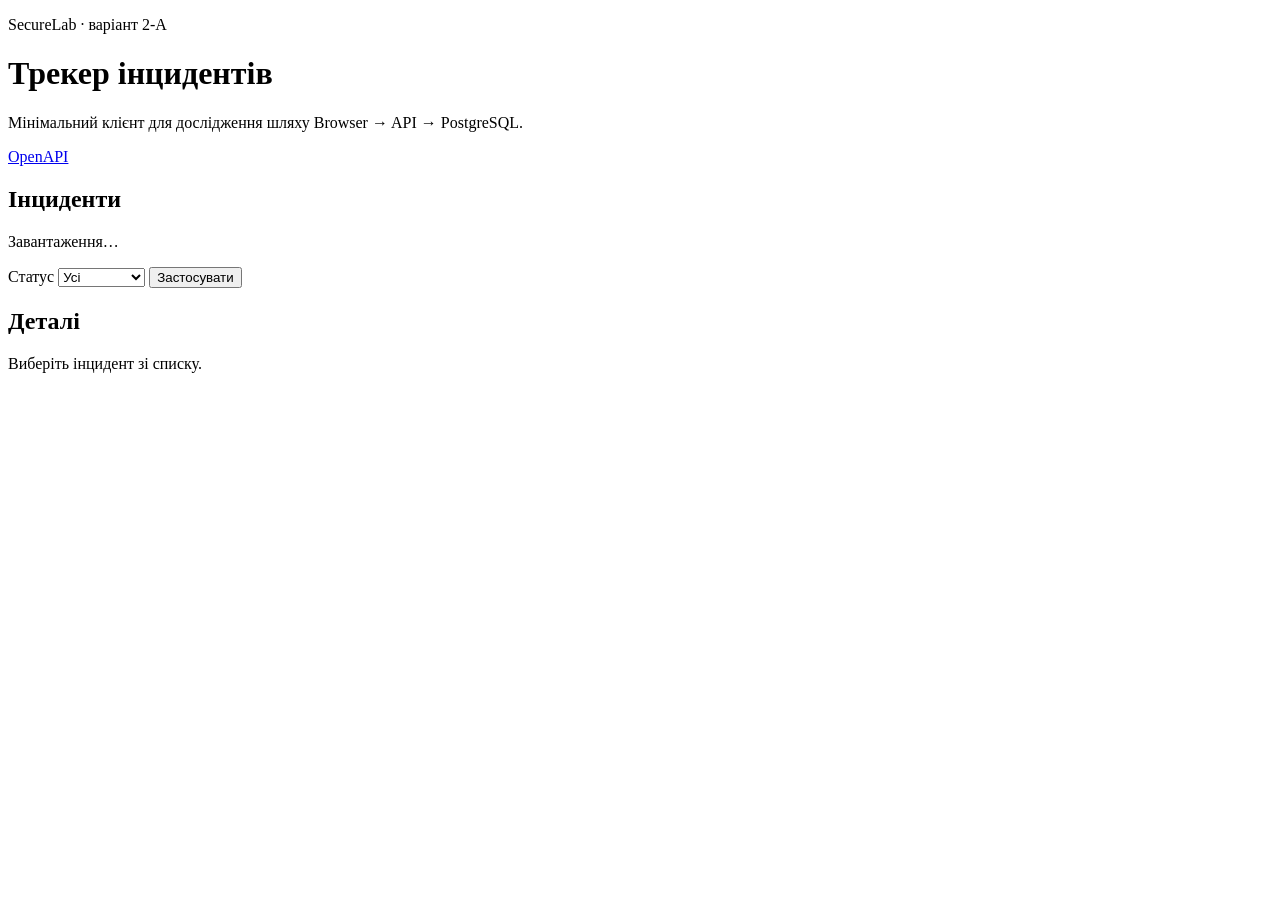
==== src/SecureLab.Api/Client/index.html @ 405e99a6 "Initial starter project" ====
<!doctype html>
<html lang="uk">
<head>
  <meta charset="utf-8">
  <meta name="viewport" content="width=device-width, initial-scale=1">
  <title>Навчальний трекер інцидентів</title>
  <link rel="stylesheet" href="/styles.css">
  <script src="/app.js" defer></script>
</head>
<body>
  <header class="page-header">
    <div>
      <p class="eyebrow">SecureLab · варіант 2-A</p>
      <h1>Трекер інцидентів</h1>
      <p>Мінімальний клієнт для дослідження шляху Browser → API → PostgreSQL.</p>
    </div>
    <a href="/scalar/v1" target="_blank" rel="noreferrer">OpenAPI</a>
  </header>

  <main>
    <section class="panel" aria-labelledby="list-title">
      <div class="toolbar">
        <div>
          <h2 id="list-title">Інциденти</h2>
          <p id="list-status" role="status">Завантаження…</p>
        </div>
        <form id="filter-form">
          <label for="status-filter">Статус</label>
          <select id="status-filter" name="status">
            <option value="">Усі</option>
            <option value="New">New</option>
            <option value="Triaged">Triaged</option>
            <option value="InProgress">InProgress</option>
            <option value="Resolved">Resolved</option>
            <option value="Closed">Closed</option>
          </select>
          <button type="submit">Застосувати</button>
        </form>
      </div>
      <ul id="incident-list" class="incident-list"></ul>
    </section>

    <section class="panel" aria-labelledby="details-title">
      <h2 id="details-title">Деталі</h2>
      <div id="incident-details" class="details-placeholder">
        Виберіть інцидент зі списку.
      </div>
    </section>
  </main>
</body>
</html>
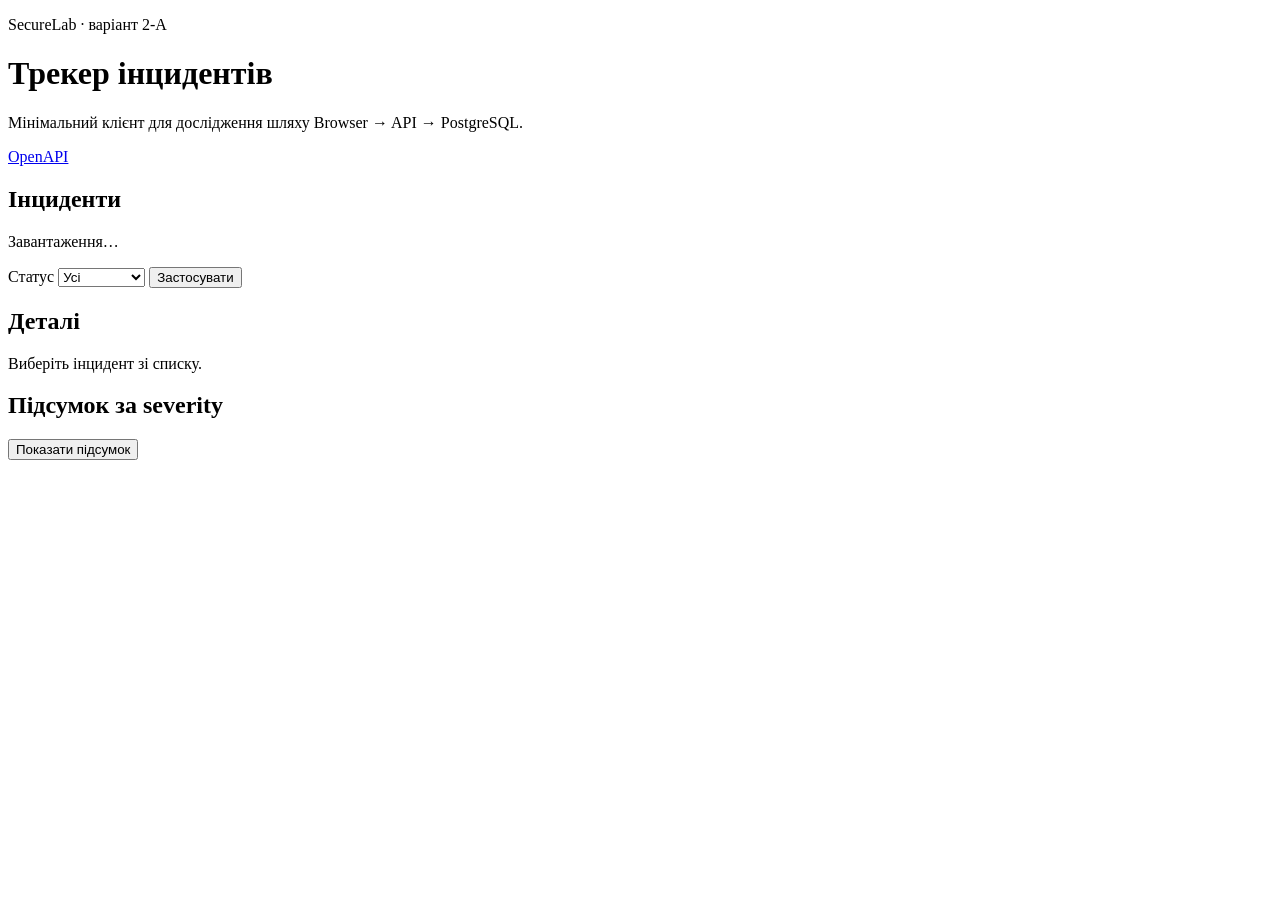
==== commit e4811f08: "Add incident severity summary flow" ====
--- a/src/SecureLab.Api/Client/index.html
+++ b/src/SecureLab.Api/Client/index.html
@@ -40,12 +40,19 @@
       <ul id="incident-list" class="incident-list"></ul>
     </section>
 
-    <section class="panel" aria-labelledby="details-title">
+        <section class="panel" aria-labelledby="details-title">
       <h2 id="details-title">Деталі</h2>
       <div id="incident-details" class="details-placeholder">
         Виберіть інцидент зі списку.
       </div>
     </section>
+
+    <section class="panel" aria-labelledby="summary-title">
+      <h2 id="summary-title">Підсумок за severity</h2>
+      <button type="button" id="summary-button">Показати підсумок</button>
+      <p id="summary-status" role="status"></p>
+      <ul id="summary-list"></ul>
+    </section>
   </main>
 </body>
 </html>
